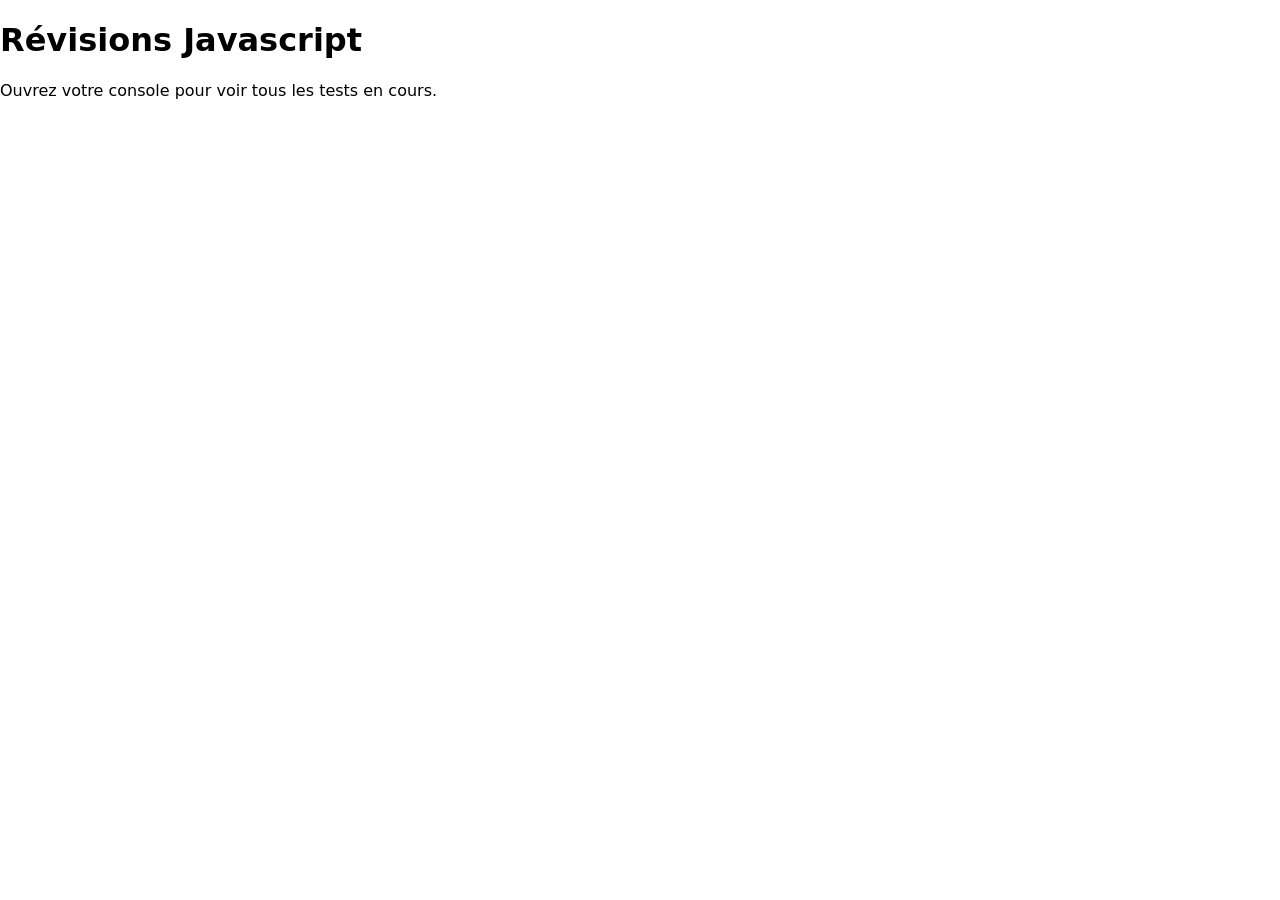
==== index.html @ f7c73745 "Initial commit" ====
<!DOCTYPE html>
<html lang="fr">
<head>
  <meta charset="UTF-8">
  <meta name="viewport" content="width=device-width, initial-scale=1.0">
  <title>Révisions JS</title>
  <link rel="shortcut icon" href="https://webdevoo.com/assets/logo/logo-comete-webdevoo-green-2023-rounded-256x256.ico?v=0.0.3" type="image/x-icon">
  <style>
    *,
    *::before,
    *::after{
      box-sizing:border-box;
    }

    html,
    body{
      margin:0;
      padding:0;
    }

    body{
      font-family:system-ui,sans-serif;
    }
  </style>
</head>
<body>
  <head class="main-head">
    <h1 class="main-head-title">
      Révisions Javascript
    </h1>
    <p>
      Ouvrez votre console pour voir tous les tests en cours.
    </p>
  </head>

  <script src="./sources/js/revisions.js"></script>
  <script type="module" src="./source/js/train-modules.js"></script>
  <script type="module" src="./source/js/train-async.js"></script>
  <script type="module" src="./sources/js/export.js"></script>
  <script type="module" src="./sources/js/import.js"></script>
</body>
</html>
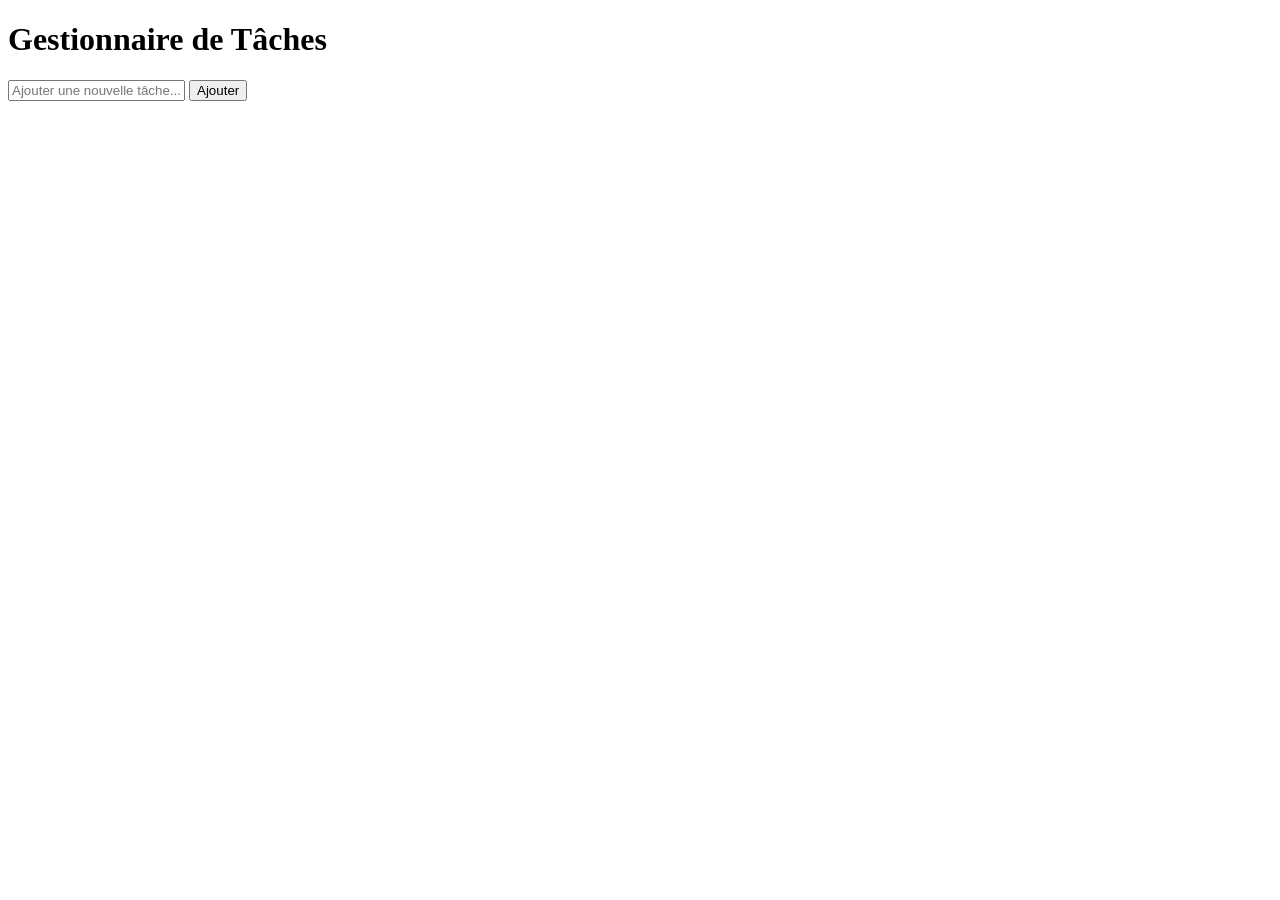
==== commit 79698a33: "Add files via upload" ====
--- a/index.html
+++ b/index.html
@@ -1,42 +1,21 @@
 <!DOCTYPE html>
 <html lang="fr">
 <head>
-  <meta charset="UTF-8">
-  <meta name="viewport" content="width=device-width, initial-scale=1.0">
-  <title>Révisions JS</title>
-  <link rel="shortcut icon" href="https://webdevoo.com/assets/logo/logo-comete-webdevoo-green-2023-rounded-256x256.ico?v=0.0.3" type="image/x-icon">
-  <style>
-    *,
-    *::before,
-    *::after{
-      box-sizing:border-box;
-    }
-
-    html,
-    body{
-      margin:0;
-      padding:0;
-    }
-
-    body{
-      font-family:system-ui,sans-serif;
-    }
-  </style>
+    <meta charset="UTF-8">
+    <meta name="viewport" content="width=device-width, initial-scale=1.0">
+    <title>Gestionnaire de Tâches</title>
+    
 </head>
 <body>
-  <head class="main-head">
-    <h1 class="main-head-title">
-      Révisions Javascript
-    </h1>
-    <p>
-      Ouvrez votre console pour voir tous les tests en cours.
-    </p>
-  </head>
+    <h1>Gestionnaire de Tâches</h1>
+    
+    <div class="input-container">
+        <input type="text" id="taskInput" placeholder="Ajouter une nouvelle tâche...">
+        <button id="addButton">Ajouter</button>
+    </div>
+    
+    <ul id="taskList"></ul>
 
-  <script src="./sources/js/revisions.js"></script>
-  <script type="module" src="./source/js/train-modules.js"></script>
-  <script type="module" src="./source/js/train-async.js"></script>
-  <script type="module" src="./sources/js/export.js"></script>
-  <script type="module" src="./sources/js/import.js"></script>
+    <script src="app.js"></script>
 </body>
 </html>
